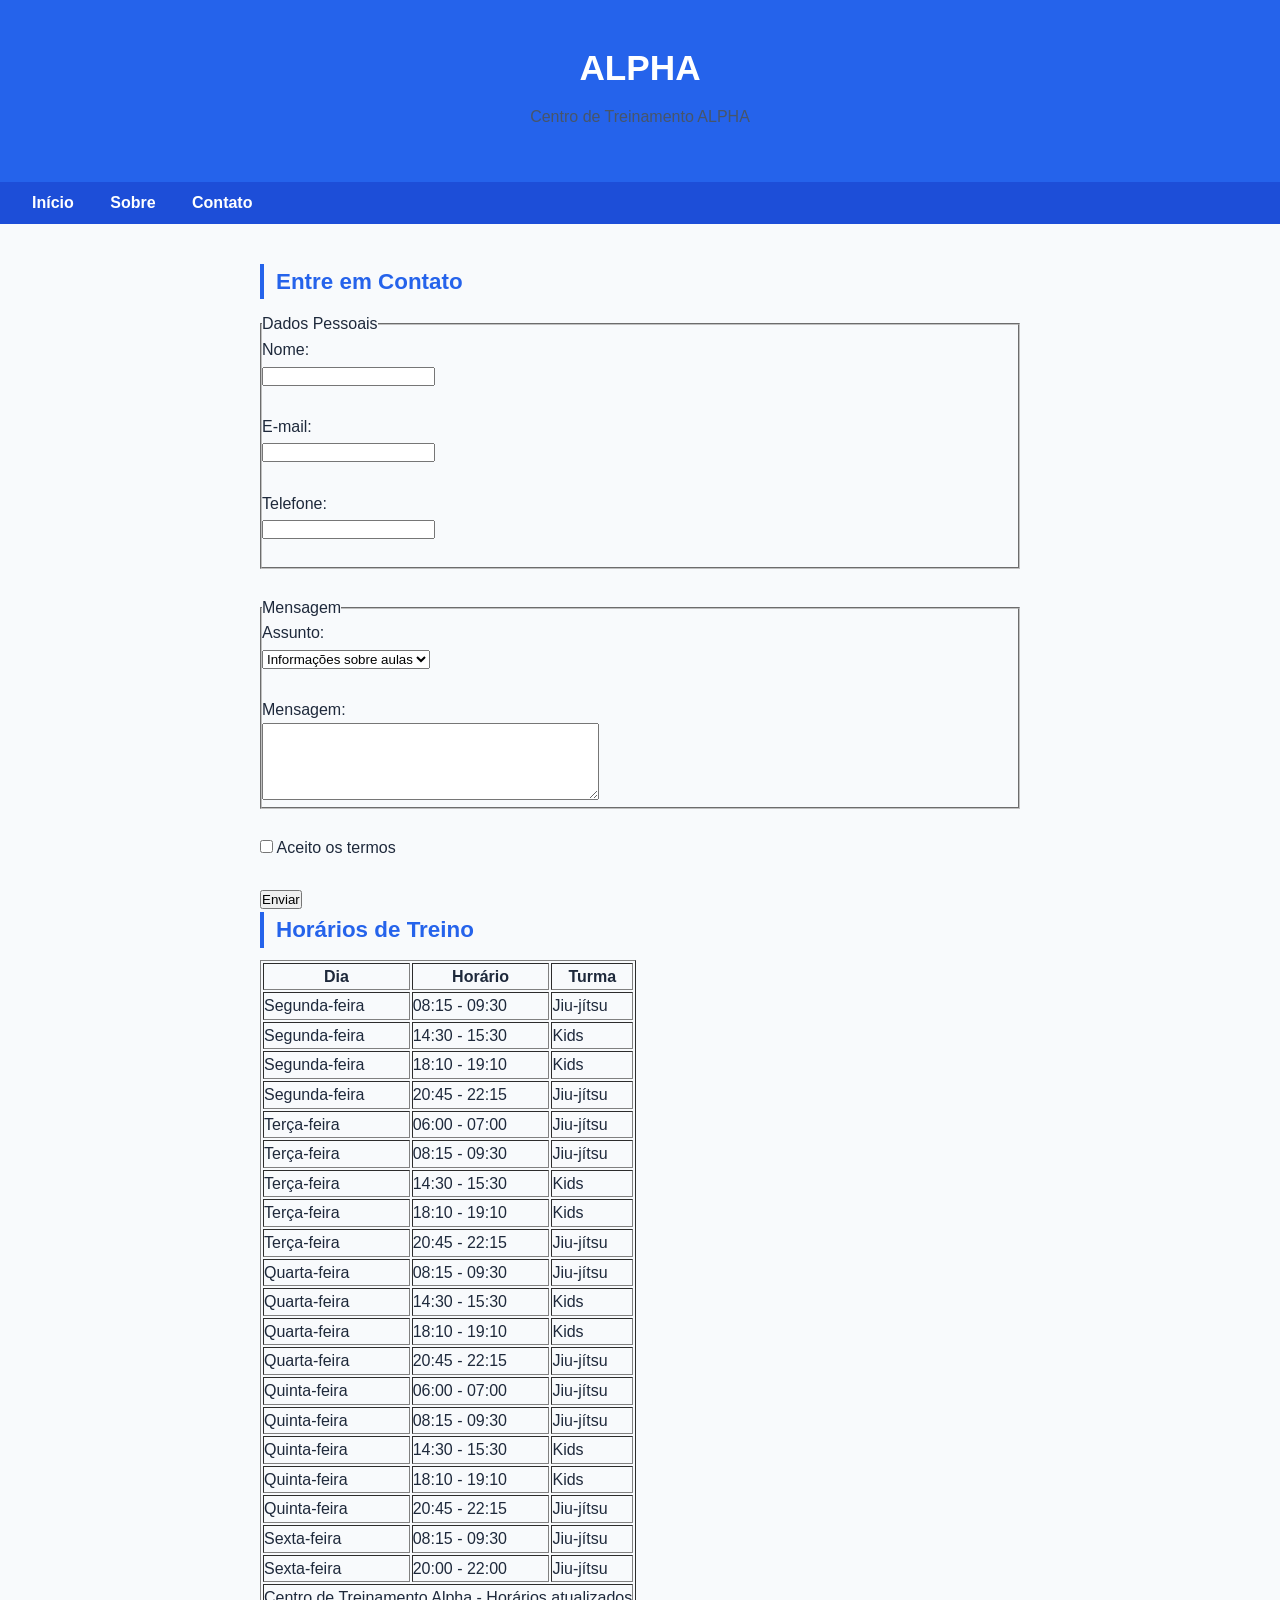
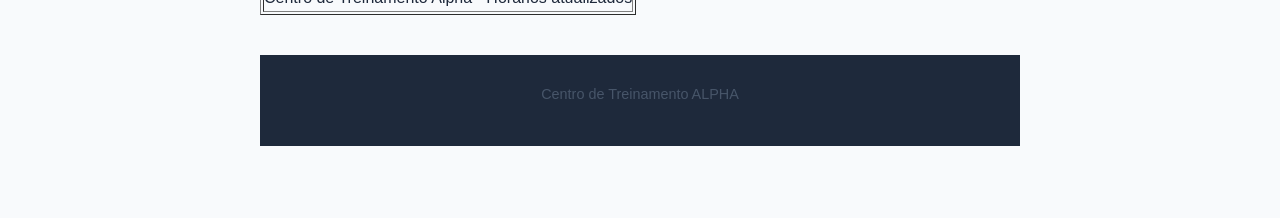
==== meu site 00/meu site/contato.html @ f5e1099a "Add files via upload" ====
<!DOCTYPE html>
<html lang="pt-br">
<head>
    <meta charset="UTF-8">
    <meta name="viewport" content="width=device-width, initial-scale=1.0">
    <title>Centro de Treinamento ALPHA</title>
   <link rel="stylesheet" href="../css/contato.css">
</head>
<body>

<header>
    <h1>ALPHA</h1>
    <p>Centro de Treinamento ALPHA</p>
</header>

<nav>
    <a href="">Início</a>
    <a href="">Sobre</a>
    <a href="">Contato</a>
</nav>

<main>
    <section>
        <h2>Entre em Contato</h2>

        <!-- Formulário completo -->
        <form action="obrigado.html">

            <fieldset>
                <legend>Dados Pessoais</legend>

                <label for="nome">Nome:</label><br>
                <input type="text" id="nome" name="nome" required><br><br>

                <label for="email">E-mail:</label><br>
                <input type="email" id="email" name="email" required><br><br>

                <label for="telefone">Telefone:</label><br>
                <input type="tel" id="telefone" name="telefone"><br><br>
            </fieldset>

            <br>

            <fieldset>
                <legend>Mensagem</legend>

                <label for="assunto">Assunto:</label><br>
                <select id="assunto" name="assunto">
                    <option>Informações sobre aulas</option>
                    <option>Valores</option>
                    <option>Horários</option>
                    <option>Matrícula</option>
                </select><br><br>

                <label for="mensagem">Mensagem:</label><br>
                <textarea id="mensagem" name="mensagem" rows="5" cols="40"></textarea>
            </fieldset>

            <br>

            <input type="checkbox" id="termos" required>
            <label for="termos">Aceito os termos</label>

            <br><br>

            <button type="submit">Enviar</button>
        </form>

        <!-- Tabela de horários -->
<h2>Horários de Treino</h2>

<table border="1" cellpadding="10">
    <thead>
        <tr>
            <th>Dia</th>
            <th>Horário</th>
            <th>Turma</th>
        </tr>
    </thead>

    <tbody>
        <!-- Segunda-feira -->
        <tr>
            <td>Segunda-feira</td>
            <td>08:15 - 09:30</td>
            <td>Jiu-jítsu</td>
        </tr>
        <tr>
            <td>Segunda-feira</td>
            <td>14:30 - 15:30</td>
            <td>Kids</td>
        </tr>
        <tr>
            <td>Segunda-feira</td>
            <td>18:10 - 19:10</td>
            <td>Kids</td>
        </tr>
        <tr>
            <td>Segunda-feira</td>
            <td>20:45 - 22:15</td>
            <td>Jiu-jítsu</td>
        </tr>

        <!-- Terça-feira -->
        <tr>
            <td>Terça-feira</td>
            <td>06:00 - 07:00</td>
            <td>Jiu-jítsu</td>
        </tr>
        <tr>
            <td>Terça-feira</td>
            <td>08:15 - 09:30</td>
            <td>Jiu-jítsu</td>
        </tr>
        <tr>
            <td>Terça-feira</td>
            <td>14:30 - 15:30</td>
            <td>Kids</td>
        </tr>
        <tr>
            <td>Terça-feira</td>
            <td>18:10 - 19:10</td>
            <td>Kids</td>
        </tr>
        <tr>
            <td>Terça-feira</td>
            <td>20:45 - 22:15</td>
            <td>Jiu-jítsu</td>
        </tr>

        <!-- Quarta-feira -->
        <tr>
            <td>Quarta-feira</td>
            <td>08:15 - 09:30</td>
            <td>Jiu-jítsu</td>
        </tr>
        <tr>
            <td>Quarta-feira</td>
            <td>14:30 - 15:30</td>
            <td>Kids</td>
        </tr>
        <tr>
            <td>Quarta-feira</td>
            <td>18:10 - 19:10</td>
            <td>Kids</td>
        </tr>
        <tr>
            <td>Quarta-feira</td>
            <td>20:45 - 22:15</td>
            <td>Jiu-jítsu</td>
        </tr>

        <!-- Quinta-feira -->
        <tr>
            <td>Quinta-feira</td>
            <td>06:00 - 07:00</td>
            <td>Jiu-jítsu</td>
        </tr>
        <tr>
            <td>Quinta-feira</td>
            <td>08:15 - 09:30</td>
            <td>Jiu-jítsu</td>
        </tr>
        <tr>
            <td>Quinta-feira</td>
            <td>14:30 - 15:30</td>
            <td>Kids</td>
        </tr>
        <tr>
            <td>Quinta-feira</td>
            <td>18:10 - 19:10</td>
            <td>Kids</td>
        </tr>
        <tr>
            <td>Quinta-feira</td>
            <td>20:45 - 22:15</td>
            <td>Jiu-jítsu</td>
        </tr>

        <!-- Sexta-feira -->
        <tr>
            <td>Sexta-feira</td>
            <td>08:15 - 09:30</td>
            <td>Jiu-jítsu</td>
        </tr>
        <tr>
            <td>Sexta-feira</td>
            <td>20:00 - 22:00</td>
            <td>Jiu-jítsu</td>
        </tr>
    </tbody>

    <tfoot>
        <tr>
            <td colspan="3">Centro de Treinamento Alpha - Horários atualizados</td>
        </tr>
    </tfoot>
</table>
<footer>
    <p>Centro de Treinamento ALPHA</p>
</footer>

</body>
</html>
---- meu site 00/css/contato.css ----
/* Reset e base */
*, *::before, *::after {
  box-sizing: border-box;
  margin: 0;
  padding: 0;
}
body {
  font-family: 'Segoe UI', Arial, sans-serif;
  font-size: 16px;
  line-height: 1.6;
  color: #1e293b;
  background-color: #f8fafc;
}
header {
  background-color: #2563eb; /* sua cor primária */
  color: white;
  text-align: center;
  padding: 40px 20px;
}
header h1 {
  font-size: 2.2rem;
  font-weight: 700;
  margin-bottom: 8px;
}
nav {
  background-color: #1d4ed8;
  padding: 8px 16px;
}
nav a {
  color: white;
  text-decoration: none;
  padding: 8px 16px;
  border-radius: 6px;
  font-weight: 600;
  transition: background .2s;
}
nav a:hover {
  background: rgba(255,255,255,.15);
}
main {
  max-width: 800px;
  margin: 0 auto;
  padding: 40px 20px;
}
section { margin-bottom: 32px; }
h2 {
  font-size: 1.4rem;
  font-weight: 700;
  color: #2563eb;
  border-left: 4px solid #2563eb;
  padding-left: 12px;
  margin-bottom: 12px;
}
p { color: #475569; margin-bottom: 12px; }
ul { list-style: none; padding: 0; }
ul li {
  padding: 8px 0 8px 20px;
  border-bottom: 1px solid #e2e8f0;
  position: relative;
  color: #475569;
}
ul li::before {
  content: "›";
  color: #2563eb;
  position: absolute;
  left: 0;
  font-weight: 700;
}
footer {
  background-color: #1e293b;
  color: rgba(255, 255, 255, .7);
  text-align: center;
  padding: 28px 20px;
  font-size: .9rem;
  margin-top: 40px;
}
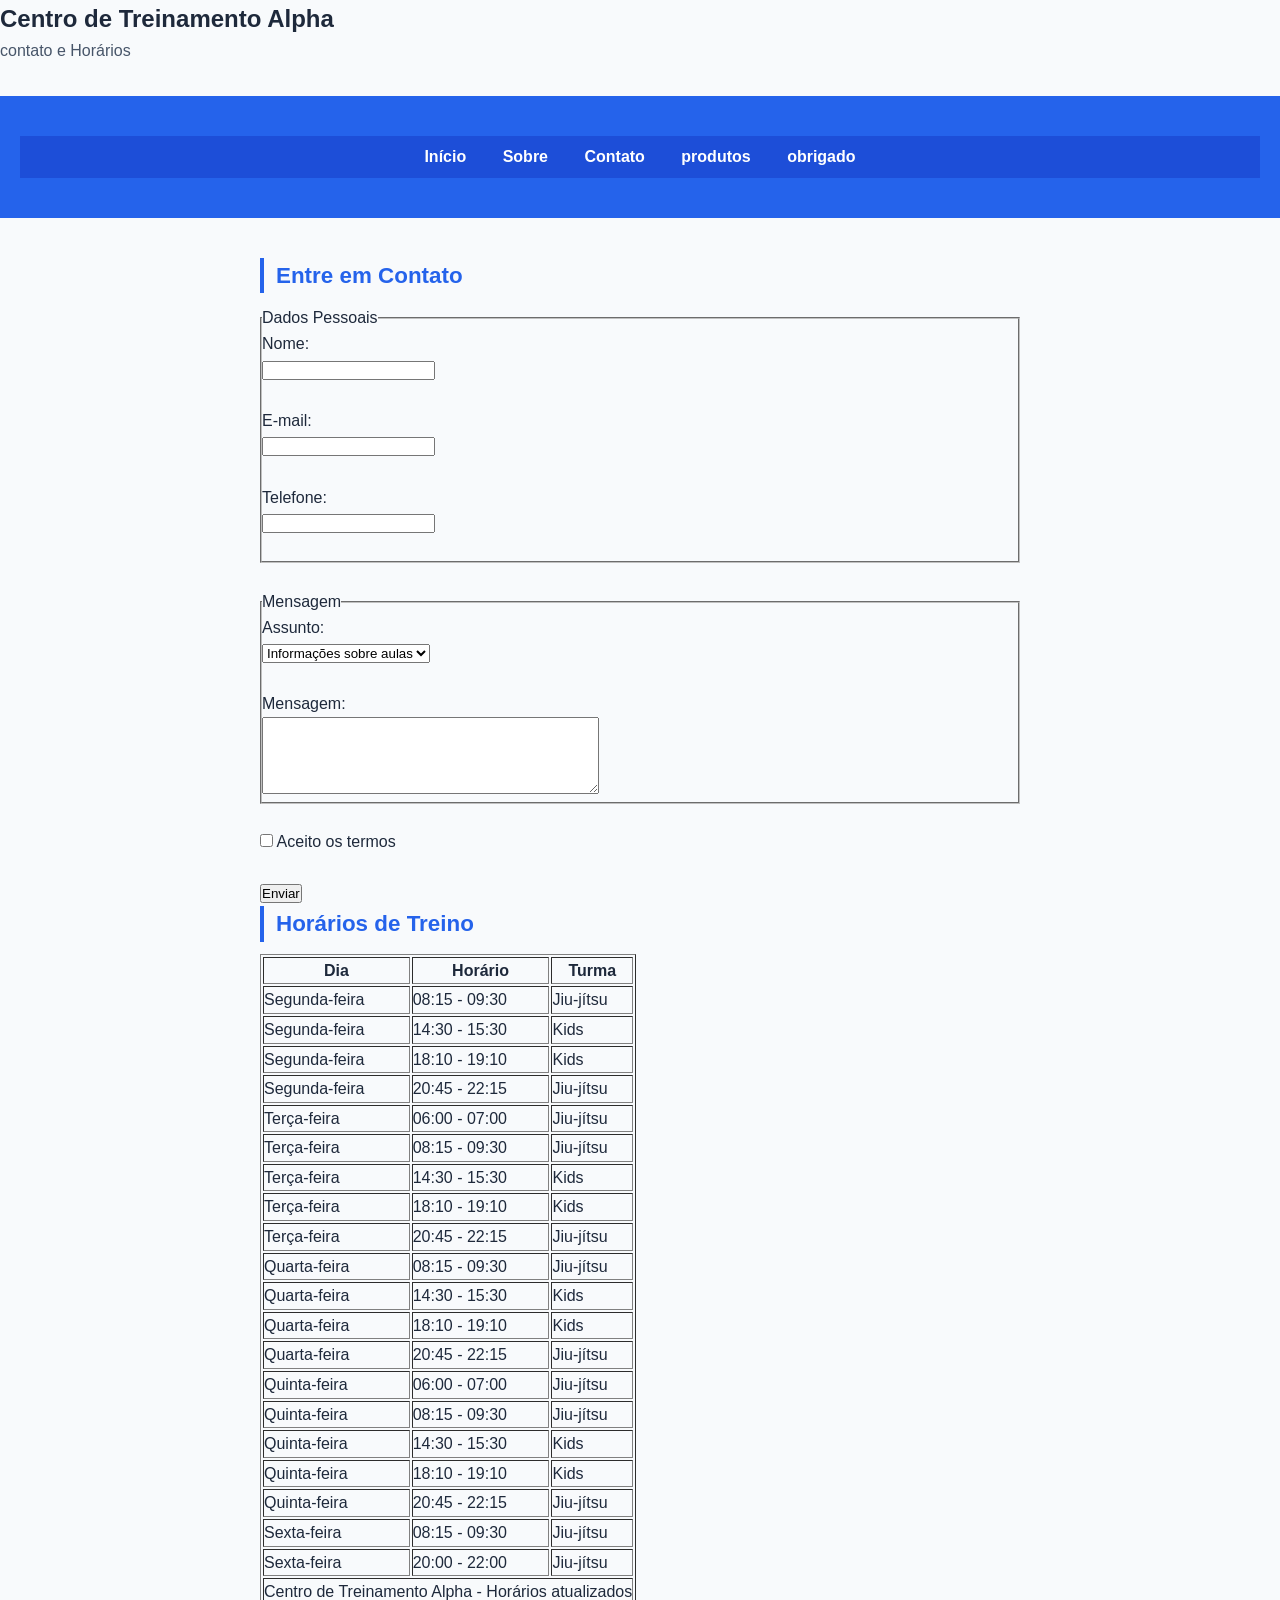
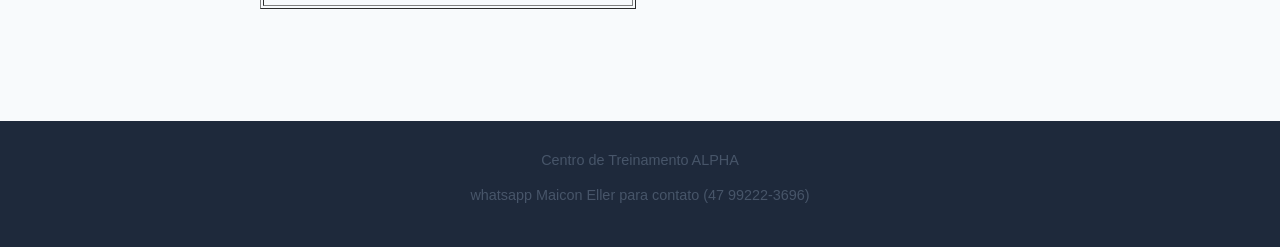
==== commit 0aa65e9f: "Add files via upload" ====
--- a/meu site 00/meu site/contato.html
+++ b/meu site 00/meu site/contato.html
@@ -3,21 +3,30 @@
 <head>
     <meta charset="UTF-8">
     <meta name="viewport" content="width=device-width, initial-scale=1.0">
-    <title>Centro de Treinamento ALPHA</title>
+    <title>contato - Centro de Treinamento ALPHA</title>
    <link rel="stylesheet" href="../css/contato.css">
 </head>
 <body>
 
+<!-- Seção principal (Hero) -->
+<section class="hero">
+    <div class="hero-content">
+        <h1>Centro de Treinamento Alpha</h1>
+        <p>contato e Horários</p>
+    </div>
+</section>
+
 <header>
-    <h1>ALPHA</h1>
-    <p>Centro de Treinamento ALPHA</p>
+
+  <nav>
+     <a href="index.html">Início</a>
+     <a href="sobre.html">Sobre</a>
+     <a href="contato.html">Contato</a>
+     <a href="produtos.html">produtos</a>
+     <a href="obrigado.html">obrigado</a>
+  </nav>
+
 </header>
-
-<nav>
-    <a href="">Início</a>
-    <a href="">Sobre</a>
-    <a href="">Contato</a>
-</nav>
 
 <main>
     <section>
@@ -196,8 +205,12 @@
         </tr>
     </tfoot>
 </table>
+
+</main>
+
 <footer>
     <p>Centro de Treinamento ALPHA</p>
+    <p>whatsapp Maicon Eller para contato (47 99222-3696) </p>
 </footer>
 
 </body>
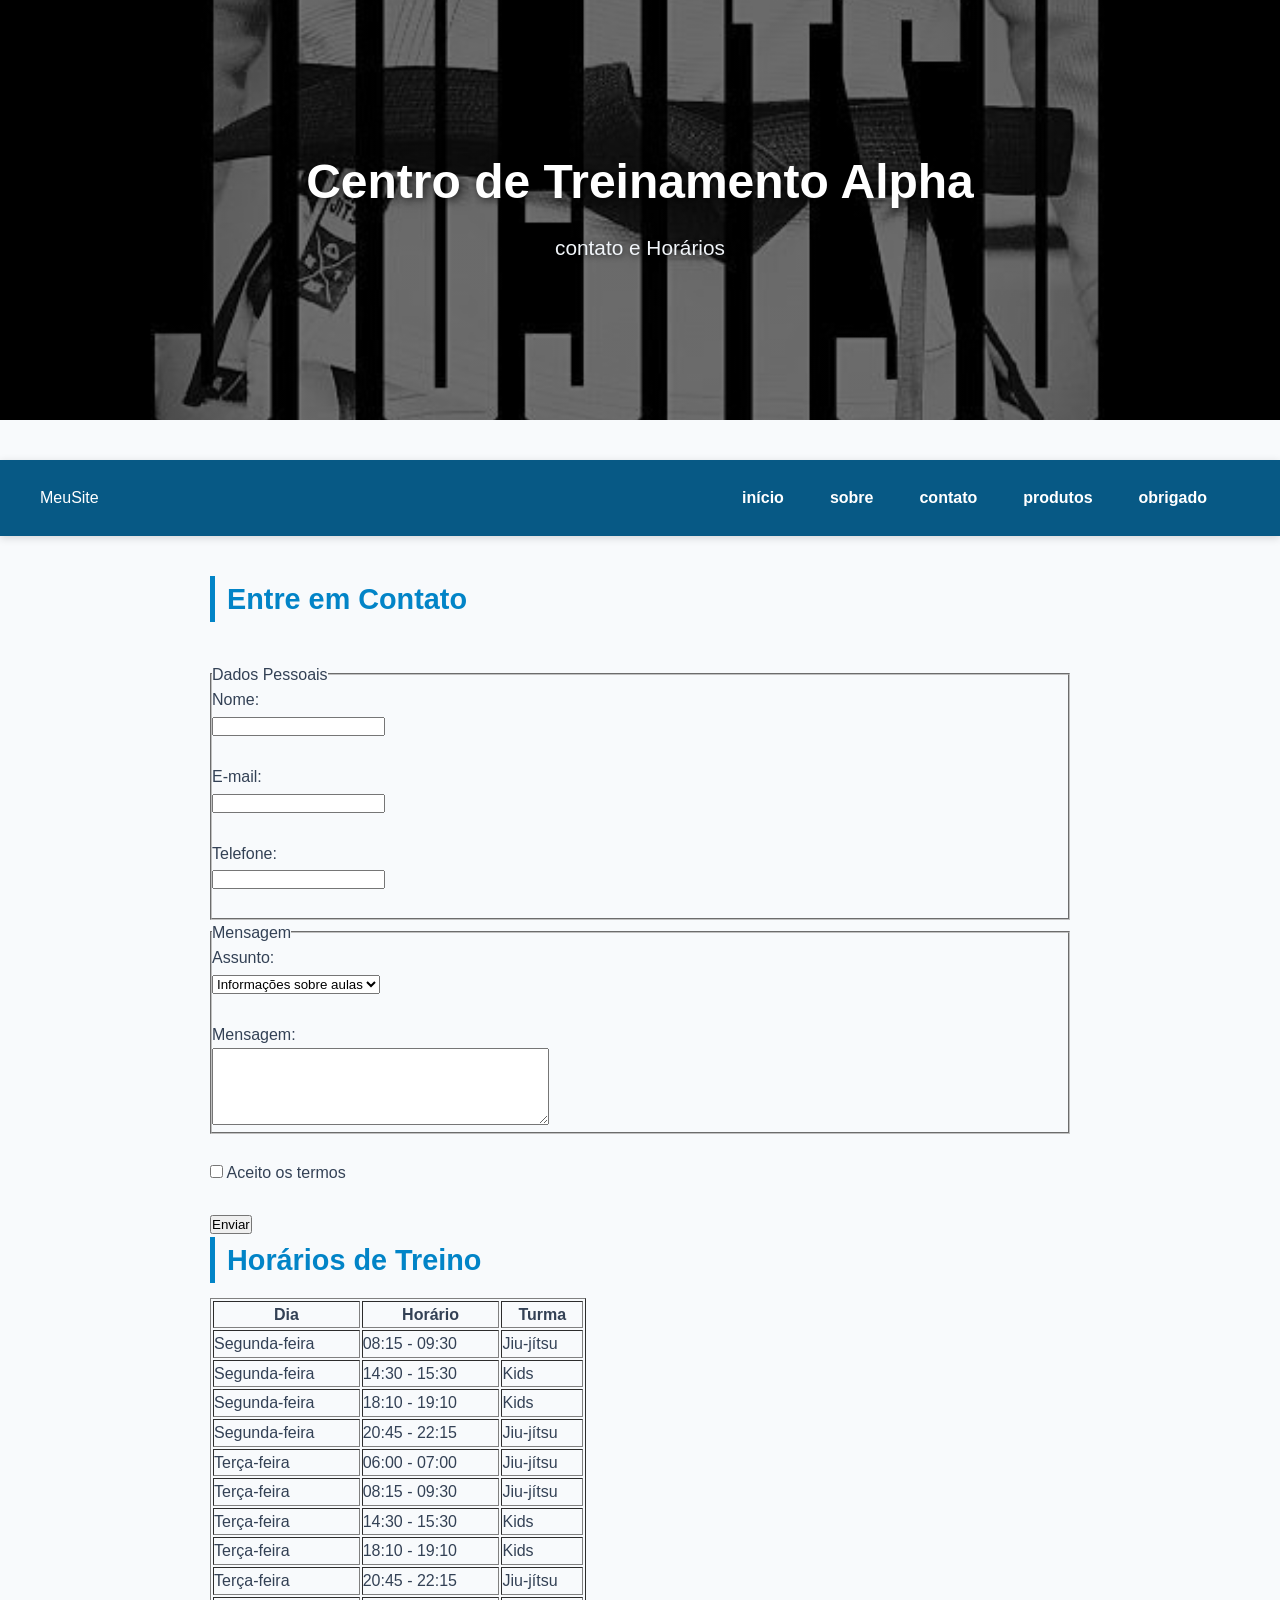
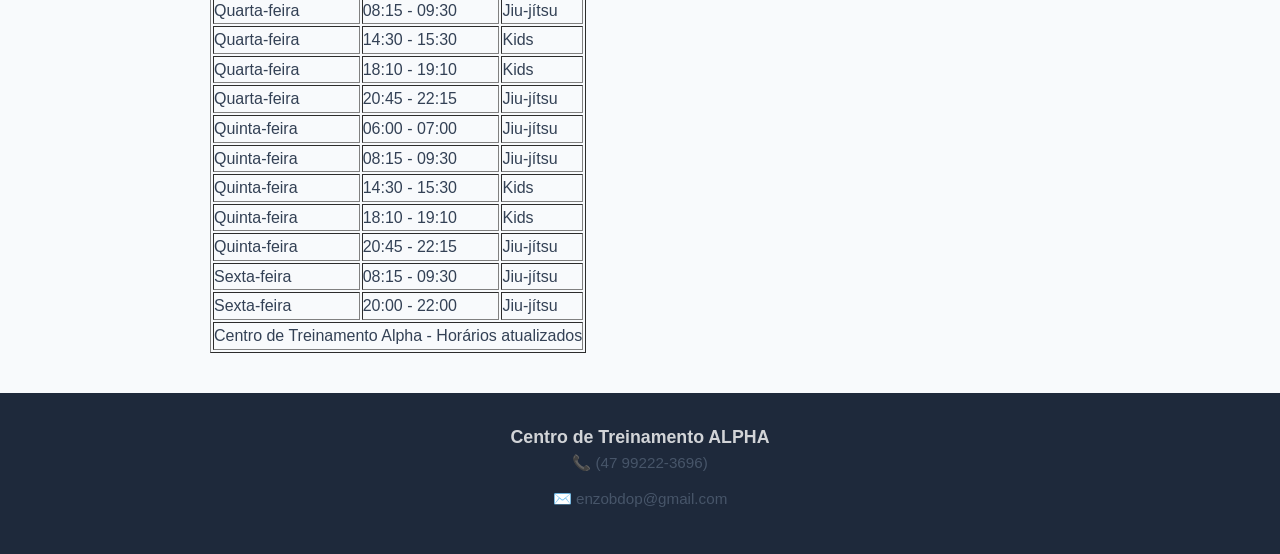
==== commit 164dd58c: "Add files via upload" ====
--- a/meu site 00/meu site/contato.html
+++ b/meu site 00/meu site/contato.html
@@ -16,21 +16,22 @@
     </div>
 </section>
 
-<header>
-
-  <nav>
-     <a href="index.html">Início</a>
-     <a href="sobre.html">Sobre</a>
-     <a href="contato.html">Contato</a>
-     <a href="produtos.html">produtos</a>
-     <a href="obrigado.html">obrigado</a>
-  </nav>
-
-</header>
+<!-- Menu de navegação abaixo da imagem -->
+    <header>
+        <div class="logo">MeuSite</div>
+        <nav>
+            <a href="index.html">início</a>
+            <a href="sobre.html" class="ativo">sobre</a>
+            <a href="contato.html">contato</a>
+            <a href="produtos.html">produtos</a>
+            <a href="obrigado.html">obrigado</a>
+        </nav>
+    </header>
 
 <main>
     <section>
         <h2>Entre em Contato</h2>
+        </section>
 
         <!-- Formulário completo -->
         <form action="obrigado.html">
@@ -48,7 +49,7 @@
                 <input type="tel" id="telefone" name="telefone"><br><br>
             </fieldset>
 
-            <br>
+            
 
             <fieldset>
                 <legend>Mensagem</legend>
@@ -209,8 +210,9 @@
 </main>
 
 <footer>
-    <p>Centro de Treinamento ALPHA</p>
-    <p>whatsapp Maicon Eller para contato (47 99222-3696) </p>
+    <h3>Centro de Treinamento ALPHA</h3>
+      <p>📞 (47 99222-3696)</p>
+      <p>✉️ enzobdop@gmail.com</p>
 </footer>
 
 </body>
--- a/meu site 00/css/contato.css
+++ b/meu site 00/css/contato.css
@@ -1,76 +1,201 @@
-/* Reset e base */
-*, *::before, *::after {
+/* ==========================================
+   RESET GERAL
+========================================== */
+*,
+*::before,
+*::after {
   box-sizing: border-box;
   margin: 0;
   padding: 0;
 }
+
+/* ==========================================
+   CONFIGURAÇÕES GERAIS
+========================================== */
 body {
   font-family: 'Segoe UI', Arial, sans-serif;
   font-size: 16px;
   line-height: 1.6;
-  color: #1e293b;
+  color: #334155;
   background-color: #f8fafc;
 }
+
+/* ==========================================
+   SEÇÃO HERO (IMAGEM DE CAPA)
+========================================== */
+.hero {
+  background:
+    linear-gradient(rgba(0, 0, 0, 0.55), rgba(0, 0, 0, 0.55)),
+    url('../img/conato.jpg') center/cover no-repeat;
+  height: 420px;
+  display: flex;
+  align-items: center;
+  justify-content: center;
+  text-align: center;
+  color: white;
+  padding: 20px;
+}
+
+.hero-content h1 {
+  font-size: 3rem;
+  margin-bottom: 10px;
+  text-shadow: 2px 2px 8px rgba(0, 0, 0, 0.7);
+}
+
+.hero-content p {
+  font-size: 1.3rem;
+  color: #f1f5f9;
+  text-shadow: 1px 1px 6px rgba(0, 0, 0, 0.7);
+}
+/* CSS — grade de cards */
+.grade {
+  display: flex;
+  flex-wrap: wrap;
+  gap: 20px;
+  padding: 50px 40px;
+}
+.card {
+  flex: 1 1 200px;
+  max-width: 280px;
+  background: white;
+  overflow: hidden;
+  display: flex;
+  flex-direction: column;
+}
+/* ==========================================
+   MENU DE NAVEGAÇÃO
+========================================== */
 header {
-  background-color: #2563eb; /* sua cor primária */
-  color: white;
-  text-align: center;
-  padding: 40px 20px;
-}
-header h1 {
-  font-size: 2.2rem;
-  font-weight: 700;
-  margin-bottom: 8px;
-}
+background-color: #075985;
+
+color: #ffffff;
+  box-shadow: 0 2px 8px rgba(0, 0, 0, 0.15);
+  display: flex;
+  align-items: center;
+  justify-content: space-between;
+  padding: 0 40px;
+  position: sticky;
+  top: 0;
+  z-index: 100;
+}
+
 nav {
-  background-color: #1d4ed8;
-  padding: 8px 16px;
-}
+  display: flex;
+  justify-content: center;
+  gap: 10px;
+  padding: 15px;
+}
+
 nav a {
   color: white;
   text-decoration: none;
-  padding: 8px 16px;
-  border-radius: 6px;
+  padding: 10px 18px;
+  border-radius: 8px;
   font-weight: 600;
-  transition: background .2s;
-}
+  transition: background 0.3s, transform 0.2s;
+}
+
 nav a:hover {
-  background: rgba(255,255,255,.15);
-}
+  background-color: rgba(255, 255, 255, 0.15);
+  transform: translateY(-2px);
+  text-decoration: none;
+}
+
+/* Hover nos cards */
+.card {
+  transition: transform .2s, box-shadow .2s;
+}
+.card:hover {
+  transform: translateY(-4px);
+  box-shadow: 0 8px 24px rgba(0,0,0,.12);
+}
+
+/* Hover nos botões */
+.btn-primario {
+  transition: background .2s, transform .1s;
+}
+.btn-primario:hover {
+  filter: brightness(.9);
+  transform: translateY(-2px);
+}
+
+/* ==========================================
+   CONTEÚDO PRINCIPAL
+========================================== */
 main {
-  max-width: 800px;
-  margin: 0 auto;
-  padding: 40px 20px;
-}
-section { margin-bottom: 32px; }
+  max-width: 900px;
+  margin: 40px auto;
+  padding: 0 20px;
+}
+
+/* ==========================================
+   SEÇÕES
+========================================== */
+section {
+  margin-bottom: 40px;
+}
+
 h2 {
-  font-size: 1.4rem;
-  font-weight: 700;
-  color: #2563eb;
-  border-left: 4px solid #2563eb;
+  font-size: 1.8rem;
+  color: #0284c7;
+  border-left: 5px solid #0284c7;
   padding-left: 12px;
+  margin-bottom: 15px;
+}
+
+p {
   margin-bottom: 12px;
-}
-p { color: #475569; margin-bottom: 12px; }
-ul { list-style: none; padding: 0; }
+  color: #475569;
+}
+
+/* ==========================================
+   LISTAS
+========================================== */
+ul {
+  list-style: none;
+}
+
 ul li {
-  padding: 8px 0 8px 20px;
+  padding: 10px 0 10px 22px;
   border-bottom: 1px solid #e2e8f0;
   position: relative;
   color: #475569;
 }
+
 ul li::before {
   content: "›";
-  color: #2563eb;
+  color: #0284c7;
+  font-weight: bold;
   position: absolute;
   left: 0;
-  font-weight: 700;
-}
+}
+
+/* ==========================================
+   LINKS GERAIS
+========================================== */
+a {
+  color: #0284c7;
+}
+
+a:hover {
+  color: #075985;
+}
+
+/* ==========================================
+   RODAPÉ
+========================================== */
 footer {
   background-color: #1e293b;
-  color: rgba(255, 255, 255, .7);
+  color: rgba(255, 255, 255, 0.8);
   text-align: center;
-  padding: 28px 20px;
-  font-size: .9rem;
+  padding: 30px 20px;
   margin-top: 40px;
-}+  font-size: 0.95rem;
+}
+.footer-grid {
+  display: flex;
+  gap: 40px;
+  flex-wrap: wrap;
+  margin-bottom: 32px;
+}
+.footer-col { flex: 1; min-width: 180px; }
